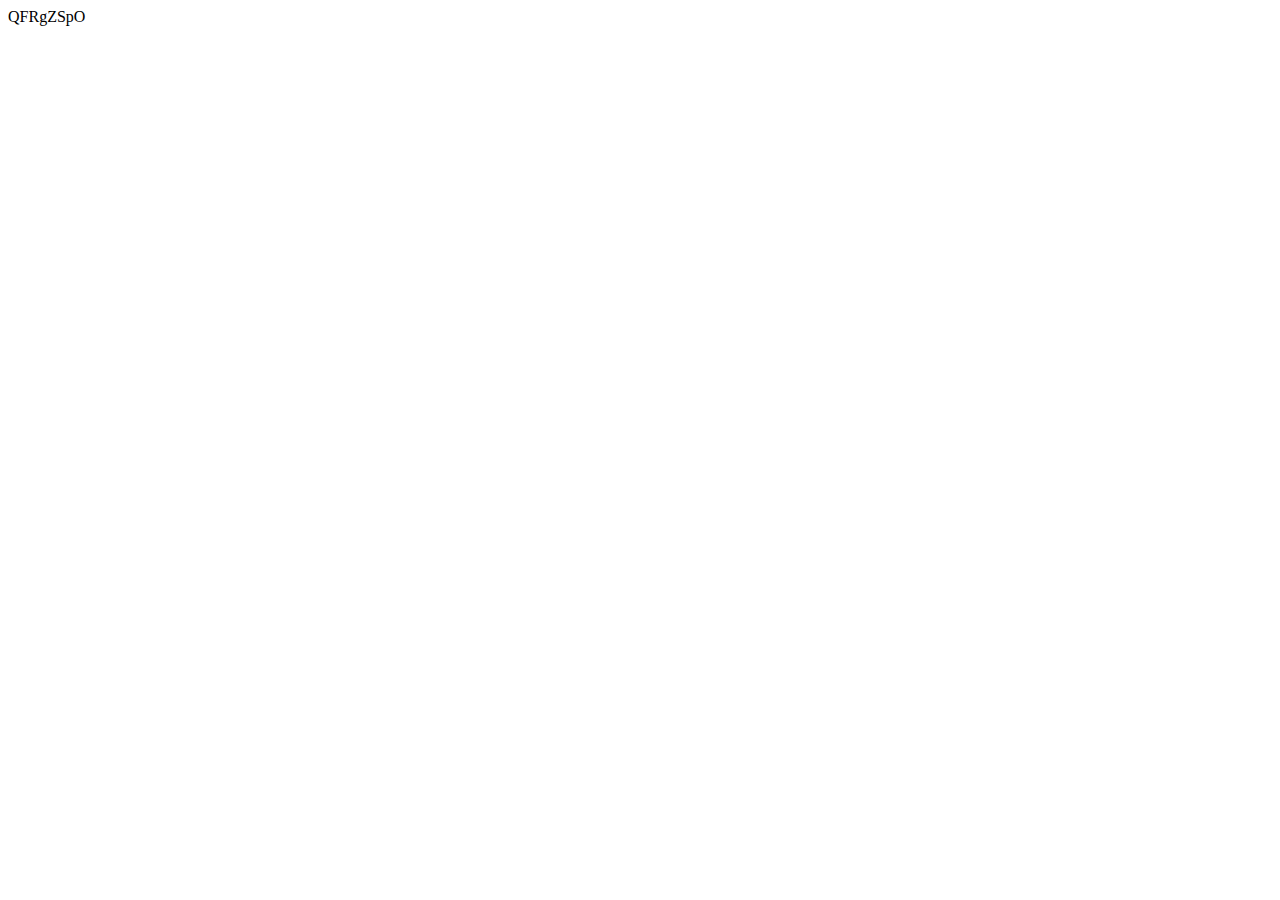
==== sohryu/password/eightcharacters.html @ b87b0132 "fix" ====
<!DOCTYPE html>
<html>

<head>
  <meta name="viewport" content="width=device-width, initial-scale=0.7">
  <title>Sohryu</title>
  <link rel= "shortcut icon" type="x-icon" href="https://github.com/Sohryu451/Sohryu451.github.io/blob/main/figures/icon.jpg?raw=true">
  <link rel= "stylesheet" href="../scripts/password.css">
  <script src="../scripts/script.js"></script>
</head>
<body>
    <div id="random-code"></div>

    <script>
        function generateRandomCode(length) {
            const characters = 'ABCDEFGHIJKLMNOPQRSTUVWXYZabcdefghijklmnopqrstuvwxyz0123456789';
            let result = '';
            for (let i = 0; i < length; i++) {
                const randomIndex = Math.floor(Math.random() * characters.length);
                result += characters.charAt(randomIndex);
            }
            return result;
        }

        // Sayfa yüklendiğinde kodu oluştur ve div'e yerleştir
        document.getElementById('random-code').textContent = generateRandomCode(8);
    </script>
</body>
</html>
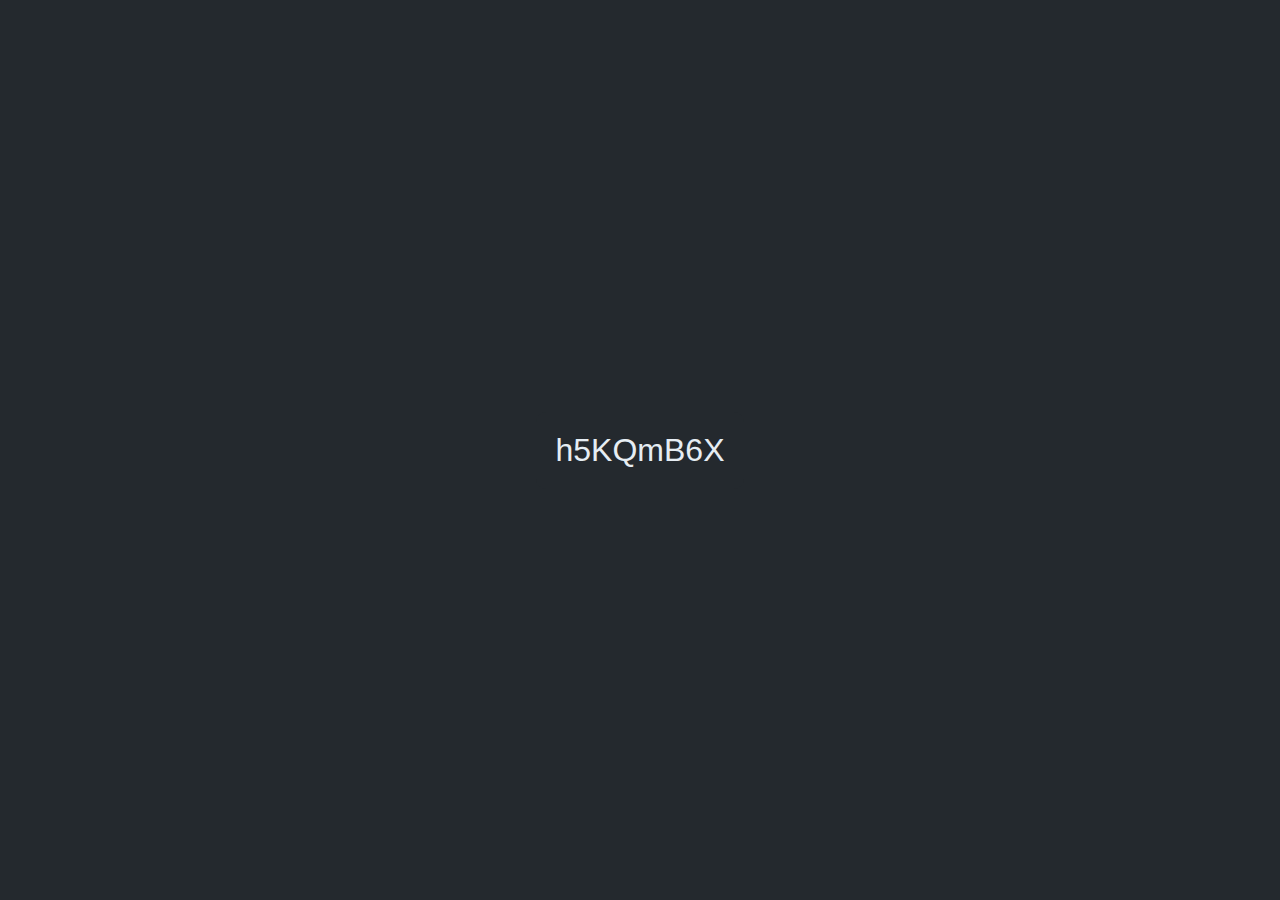
==== commit efcafd45: "Update eightcharacters.html" ====
--- a/sohryu/password/eightcharacters.html
+++ b/sohryu/password/eightcharacters.html
@@ -5,8 +5,8 @@
   <meta name="viewport" content="width=device-width, initial-scale=0.7">
   <title>Sohryu</title>
   <link rel= "shortcut icon" type="x-icon" href="https://github.com/Sohryu451/Sohryu451.github.io/blob/main/figures/icon.jpg?raw=true">
-  <link rel= "stylesheet" href="../scripts/password.css">
-  <script src="../scripts/script.js"></script>
+  <link rel= "stylesheet" href="../../scripts/password.css">
+  <script src="../../scripts/script.js"></script>
 </head>
 <body>
     <div id="random-code"></div>
--- a/scripts/password.css
+++ b/scripts/password.css
@@ -0,0 +1,18 @@
+body {
+  font-family: Arial, sans-serif;
+  margin: 0;
+  padding: 0;
+  background-color: #24292e;
+  display: flex;
+  justify-content: center;
+  align-items: center;
+  height: 100vh;
+}
+#random-code {
+  font-size: 2rem;
+  padding: 20px;
+  background-color: #24292e;
+  color: #e6edf3;
+  border-radius: 10px;
+  text-align: center;
+}
